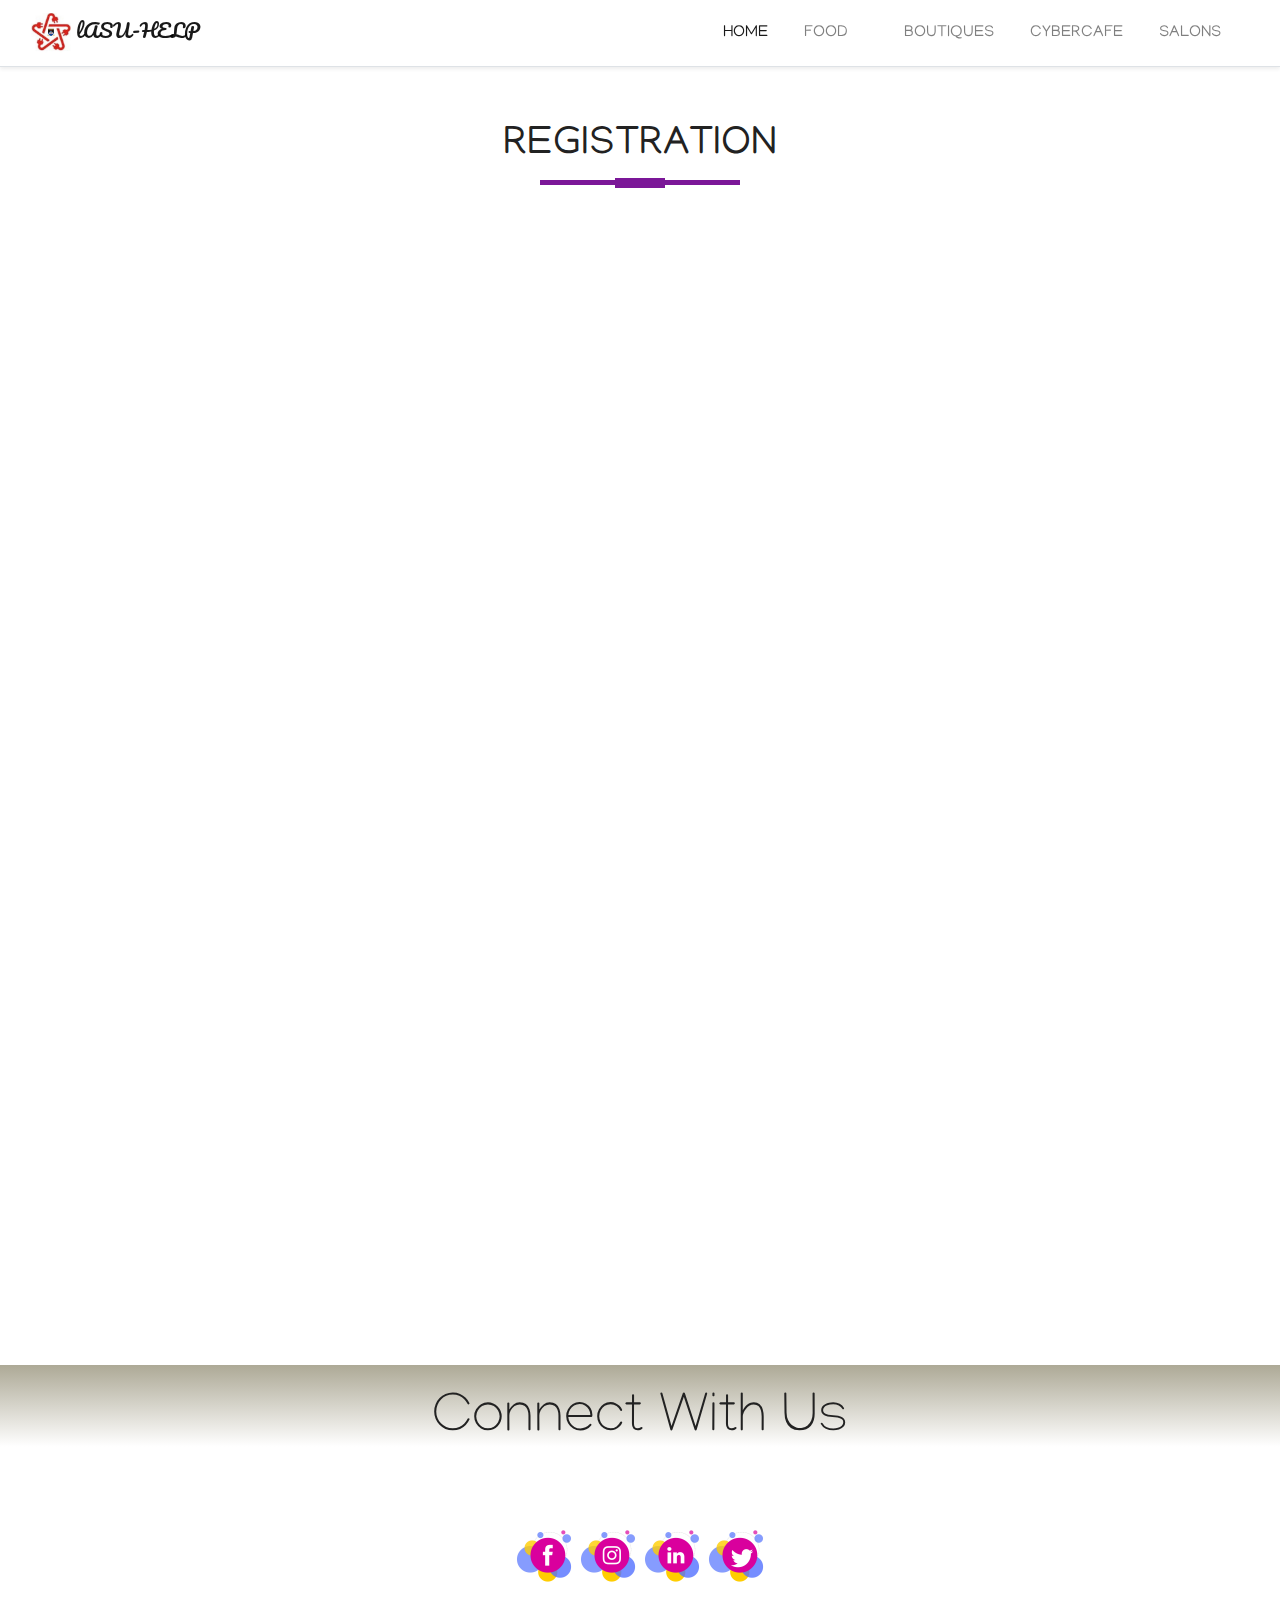
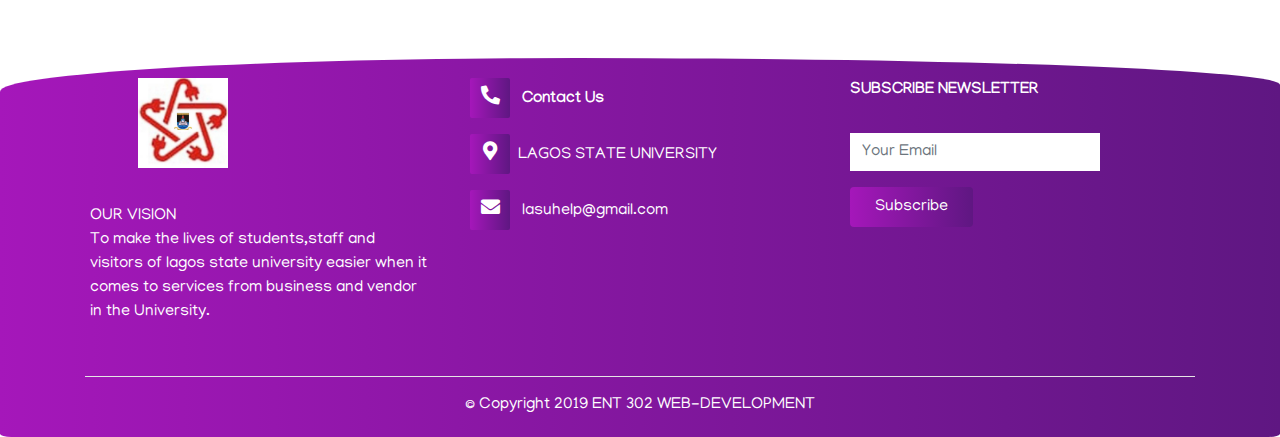
==== registration.html @ d93663ac "Add files via upload" ====
<!DOCTYPE html>
<html lang="en">

<head>
    <meta charset="UTF-8">
    <meta name="viewport" content="width=device-width, initial-scale=1.0">
    <meta http-equiv="X-UA-Compatible" content="ie=edge">
    <title>l-help</title>
    <!-- <link rel="stylesheet" href="public/css/bootstrap.min.css"> -->
    <!-- format css -->
    <link rel="stylesheet" href="https://stackpath.bootstrapcdn.com/bootstrap/4.3.1/css/bootstrap.min.css"
        integrity="sha384-ggOyR0iXCbMQv3Xipma34MD+dH/1fQ784/j6cY/iJTQUOhcWr7x9JvoRxT2MZw1T" crossorigin="anonymous">
    <link href="https://fonts.googleapis.com/css?family=Manjari|Pacifico&display=swap" rel="stylesheet">
    <link rel="stylesheet" href="https://cdnjs.cloudflare.com/ajax/libs/font-awesome/5.10.2/css/all.min.css">
    <!-- <link rel="stylesheet" href="https://unpkg.com/flickity@2/dist/flickity.min.css"> -->
    <!-- custom css -->
    <link rel="stylesheet" href="main.css">
    <link rel="stylesheet" href="mentor.css">
</head>

<body>

    <div class="wrapper">

        <!-- navigation -->
        <section class="navigation">
            <nav class="navbar navbar-expand-md navbar-light bg-white border-bottom shadow-sm sticky-top">
                <div class="container-fluid">
                    <a href="" class="navbar-brand"><img src="lhelp.jpg" alt="logo"> lASU-HELP</a>
                    <button class="navbar-toggler" type="button" data-toggle="collapse" data-target="#navbarResponsive">
                        <span class="navbar-toggler-icon"></span>
                    </button>
                    <div class="collapse navbar-collapse" id="navbarResponsive">
                        <ul class="navbar-nav ml-auto">
                            <li class="nav-item active">
                                <a href="index.html" class="nav-link">HOME</a>
                            </li>
                              <li class="nav-item">
                                  <a href="food.html" class="nav-link">FOOD</a>
                              </li>
                              <li class="nav-item">
                                
                              <li class="nav-item">
                                  <a href="boutiques.html" class="nav-link">BOUTIQUES</a>
                              </li>
                              <li class="nav-item">
                                  <a href="cybercafe.html" class="nav-link">CYBERCAFE</a>
                              </li>
                              <li class="nav-item">
                                  <a href="saloon.html" class="nav-link">SALONS</a>
                            </li>
                        </ul>
                    </div>
                </div>
            </nav>
    </div>
    </div>
    </div>

    <section id="mentor" class="space">
        <div class="container">
            <h1 class="title text-center mb-5">REGISTRATION</h1>
            <div class="row justify-content-around">
                <!-- cards -->
               
            <div class="row justify-content-end mt-4">
                <iframe
                    src="https://docs.google.com/forms/d/e/1FAIpQLSfv_V3q_pNcvZgn2Mz7ggvVS7kTL8pq4iKx6swUQ0HHKbpO9Q/viewform?embedded=true"
                    width="640" height="943" frameborder="0" marginheight="0" marginwidth="0">Loading…</iframe>
            </div>
        </div>
    </section>

    <!-- Connect On Social Media -->
   <section id="social" class="my-5">
       <div class="container-fluid text-center py-4">
           <h2 class="display-4">Connect With Us</h2>
           <div class="social-icon">
               <a href="https://facebook.com/lasu.lhelp?lst=100045123406195%3a100045123406195%3a1577428836">
                   <img src="facebook bubble.png" alt="">
               </a>
               <a href="">
                   <img src="instagram bubble.png" alt="">
               </a>
               <a href="https://www.linkedin.com/in/lasu-lhelp-89525819a">
                   <img src="linkedin bubble.png" alt="">
               </a>
               <a href="https://mobile.twitter.com/lhelp1">
                   <img src="twitter bubble.png" alt="">
               </a>
           </div>
       </div>
   </section>

    <!-- footer -->
    <footer id="footer">
        <div class="container">
            <div class="row">
                <div class="col-md-4 footer-box">
                    <img src="lhelp.jpg" class="ml-5" alt="">
                    <p>
                        <DIV>OUR VISION</DIV>
                        To make the lives of students,staff and visitors of lagos state university easier when it comes
                        to services from business and vendor in the University.
                    </p>
                </div>
                <div class="col-md-4 footer-box">
                    <p>
                        <i class="fas fa-phone-alt"></i>
                        <!-- <i class="fas fa-phone-square-alt"></i> -->
                        <b>Contact Us</b>
                    </p>
                    <p><i class="fas fa-map-marker-alt"></i>LAGOS STATE UNIVERSITY</p>
                    <p><i class="fas fa-envelope"></i> lasuhelp@gmail.com</p>
                </div>

                <div class="col-md-4 footer-box">
                    <p><b>SUBSCRIBE NEWSLETTER</b></p>
                    <form action="">
                        <div class="form-group">
                            <input type="text" class="form-control" placeholder="Your Email">
                        </div>
                        <button class="btn btn-info">
                            Subscribe
                        </button>
                    </form>
                </div>
            </div>
            <hr>
            <p class="copyright">
                © Copyright 2019 ENT 302 WEB-DEVELOPMENT
            </p>
        </div>
    </footer>

    </div>

    <!-- <script src="./public/js/main.js"></script> -->
    <script src="https://code.jquery.com/jquery-3.3.1.slim.min.js"
        integrity="sha384-q8i/X+965DzO0rT7abK41JStQIAqVgRVzpbzo5smXKp4YfRvH+8abtTE1Pi6jizo" crossorigin="anonymous">
    </script>
    <script src="https://cdnjs.cloudflare.com/ajax/libs/popper.js/1.14.7/umd/popper.min.js"
        integrity="sha384-UO2eT0CpHqdSJQ6hJty5KVphtPhzWj9WO1clHTMGa3JDZwrnQq4sF86dIHNDz0W1" crossorigin="anonymous">
    </script>
    <script src="https://stackpath.bootstrapcdn.com/bootstrap/4.3.1/js/bootstrap.min.js"
        integrity="sha384-JjSmVgyd0p3pXB1rRibZUAYoIIy6OrQ6VrjIEaFf/nJGzIxFDsf4x0xIM+B07jRM" crossorigin="anonymous">
    </script>
    <!-- <script src="https://unpkg.com/flickity@2/dist/flickity.pkgd.min.js"></script> -->
    </body>
---- main.css ----
html body{
    height: 100%;
    width: 100%;
    font-family: 'Manjari', sans-serif;
    color: #222;
}

.navbar-nav li{
    padding-right: 20px;
}

.navbar-brand{
    font-family: 'Pacifico', cursive;
}

.navigation nav div a img{
    width: 40px;
}

.space{
    margin-top: 50px;
    margin-bottom: 170px;
}
---- mentor.css ----
.display-5{
    color:#FFF;
    font-size: 200%;
    font-weight: bolder;
}
.display-6{
    color:#fff;
    font-weight: bolder;
}
.carousel-inner div img {
    width:100%;
    height: 85vh;
}
/* for h5 display */
.card-title{
    font-weight: bolder;
}

.carousel-caption button {
    margin-top: 15px;}

    /* media query for the slide to didplay on smaller phones */

@media(max-width:1091px){
.carousel-inner div img{
    width: max-content;
    height: 85vh;
}



.carousel-caption button{
   margin-top: 15px;
   
}
}


.btn-info{
    background-image: linear-gradient(to right, #a517ba, #5f1782);
    padding: 8px 25px;
    border: none !important;
    border: 1px solid #6648b1;
}

.btn-info:hover{
    background-color: #563d7c;
    border: 1px solid #563d7c;
}

.highlight{
    color: #686f7a
}

#services img{
    width: 100px; 
}

#services h4{
    text-transform: uppercase;
}

.title::before{
    content: '';
    background:#7b1798;
    height: 5px;
    width: 200px;
    margin-left: auto;
    margin-right: auto;
    display: block;
    transform: translatey(63px)
}
.title::after{
    content: '';
    background: #7b1798;
    height: 10px;
    width: 50px;
    margin-left: auto;
    margin-right: auto;
    margin-bottom: 40px;
    display: block;
    transform: translatey(8px)
}



#long-banner .container-fluid{
    padding-left: 0;
    padding-right: 0;
}
.row{
    margin-top: 0%;
}


#top-course span{
    padding: 16px;
    
}

#mentor img{
    width: 100%;
    height: 32vh;
    /* max-height: 300px; */
    /* height: 300px; */
}

@media (max-width: 767px){
    #mentor img{
        width: 100%;
        height: 300px;
    }
}

#social{
    background: white;  /* fallback for old browsers */
background: -webkit-linear-gradient(to top, white, white, #fff, #ADA996);  /* Chrome 10-25, Safari 5.1-6 */
background: linear-gradient(to top, white, white, #fff, #ADA996); /* W3C, IE 10+/ Edge, Firefox 16+, Chrome 26+, Opera 12+, Safari 7+ */

}

#social img{
    width: 60px;
    transition: 0.5s;
}

#social a:hover img{
    transform: translateY(-10px)
}

#social h2{
    margin-bottom: 70px;
}

.footer-box{
    padding: 20px
}

.footer-box img{
    width: 90px;
    margin-bottom: 20px;
}

.footer-box .fas{
    margin-right: 8px;
    font-size: 19px;
    height: 40px;
    width: 40px;
    text-align: center;
    padding-top: 7px;
    border-radius: 2px;
    background-image: linear-gradient(to right, #a517ba, #5f1782);
}

.footer-box .form-control{
    box-shadow: none !important;
    border: none;
    border-radius: 0;
    max-width: 250px;
}

.footer-box .form-control{
    box-shadow: none !important;
    border-radius: 0;
    margin-top: 30px;
}

hr{
    background-color: #fff;
}

.copyright{
    margin-bottom: 0;
    padding-bottom: 20px; 
    text-align: center;
}

#footer{
    background-image: linear-gradient(to right, #a517ba, #5f1782); 
    border-radius: 51% 62% 1% 1% / 10% 8% 1% 1% ;
    color: white;
}
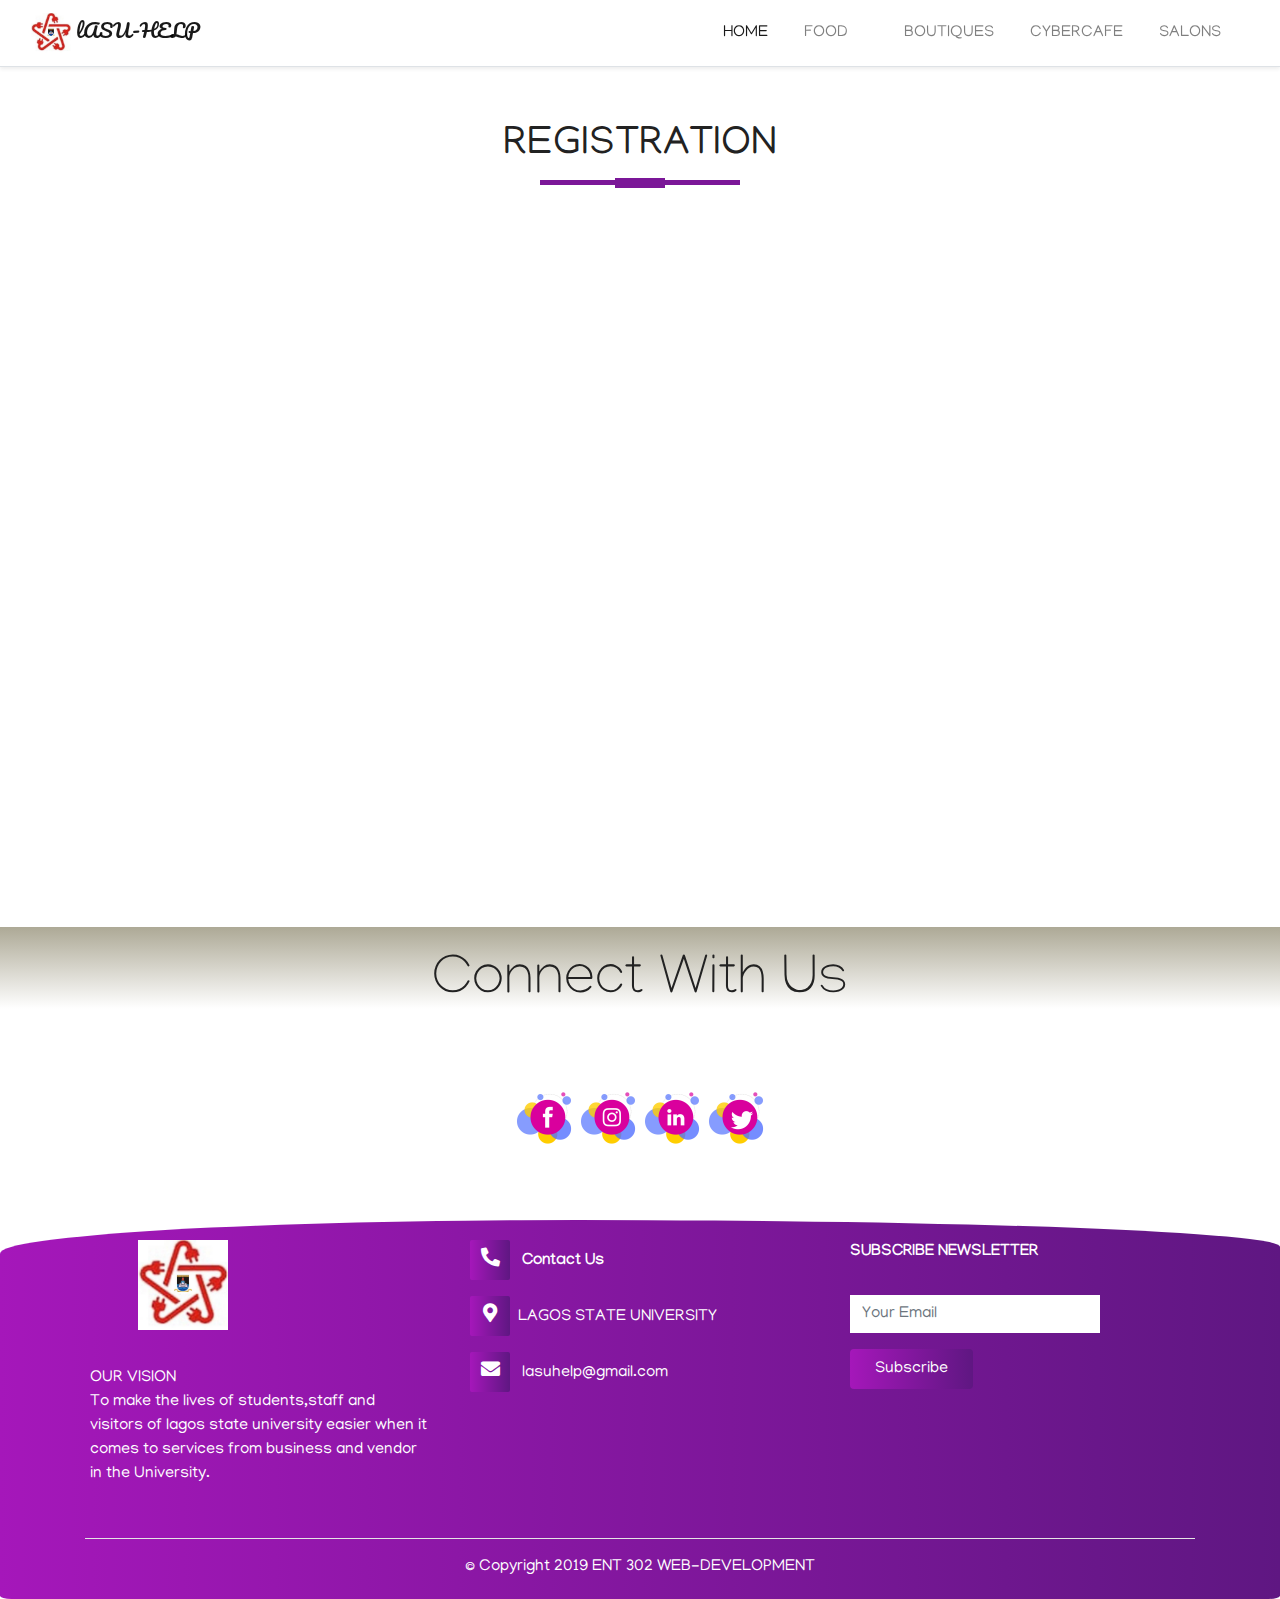
==== commit 1c9d19f6: "Update registration.html" ====
--- a/registration.html
+++ b/registration.html
@@ -57,16 +57,18 @@
     </div>
     </div>
 
-    <section id="mentor" class="space">
+      <section id="mentor" class="space">
         <div class="container">
             <h1 class="title text-center mb-5">REGISTRATION</h1>
-            <div class="row justify-content-around">
-                <!-- cards -->
-               
-            <div class="row justify-content-end mt-4">
-                <iframe
-                    src="https://docs.google.com/forms/d/e/1FAIpQLSfv_V3q_pNcvZgn2Mz7ggvVS7kTL8pq4iKx6swUQ0HHKbpO9Q/viewform?embedded=true"
-                    width="640" height="943" frameborder="0" marginheight="0" marginwidth="0">Loading…</iframe>
+            <div class="row mt-4">
+                <div class="col-lg-2 col-md-2"></div>
+                <div class="col-lg-8 col-md-8 col-sm-12">
+                    <iframe
+                        src="https://docs.google.com/forms/d/e/1FAIpQLSfv_V3q_pNcvZgn2Mz7ggvVS7kTL8pq4iKx6swUQ0HHKbpO9Q/viewform?embedded=true"
+                        width="100%" height="520" frameborder="0" marginheight="0" marginwidth="0">Loading…</iframe>
+                </div>
+                
+                
             </div>
         </div>
     </section>
